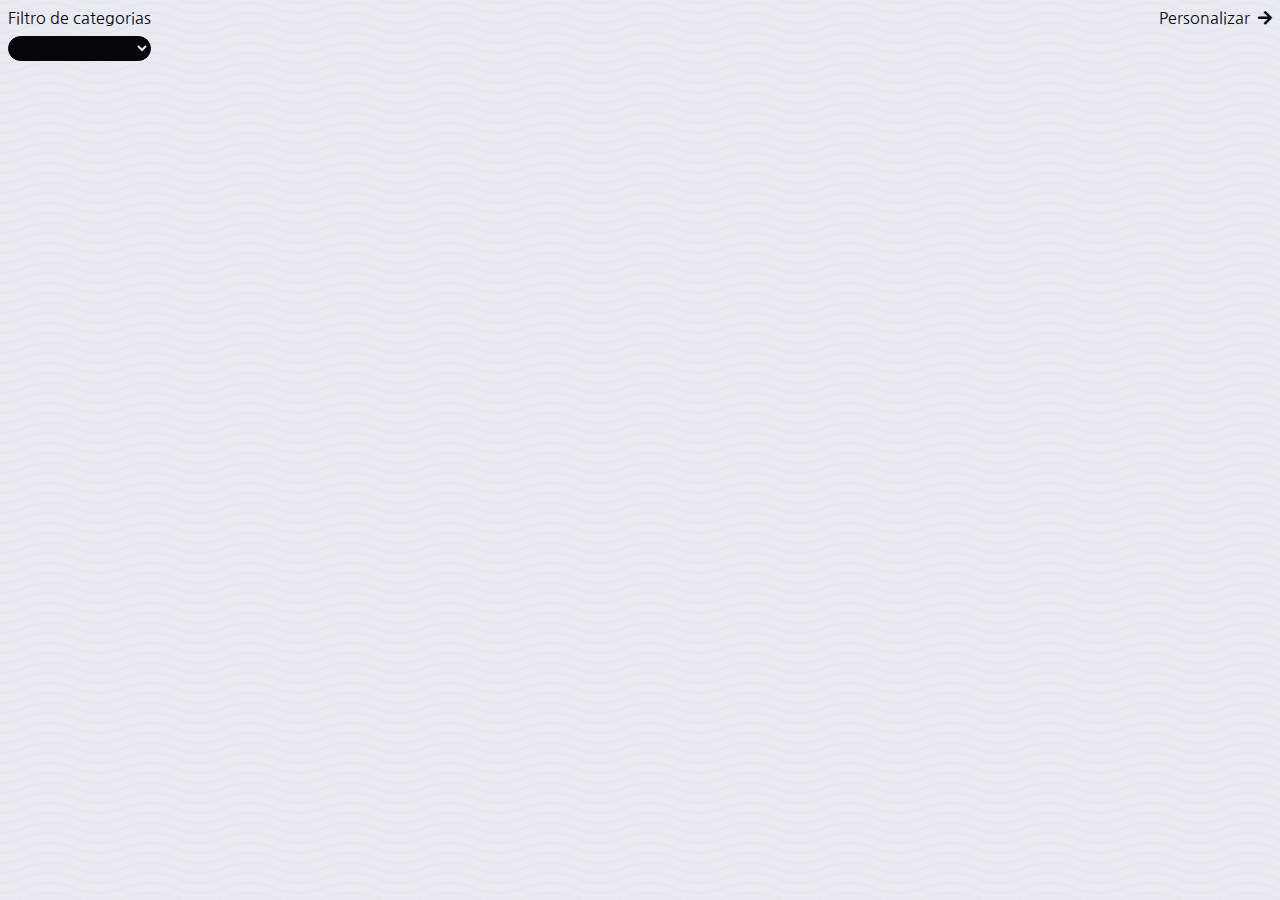
==== index.html @ 32c91d2d "MASTER" ====
<!DOCTYPE html>
<html lang="en">
  <head>
    <meta charset="UTF-8" />
    <meta name="viewport" content="width=device-width, initial-scale=1.0" />
    <meta http-equiv="X-UA-Compatible" content="ie=edge" />
    <link
      rel="stylesheet"
      href="https://use.fontawesome.com/releases/v5.7.2/css/all.css"
    />
    <link rel="stylesheet" href="main.css" />
    <title>Document</title>
  </head>
  <body>
    <header class="header">
      <div class="header__select-container">
        <label class="header__label" for="MENU">Filtro de categorias</label>
        <select class="header__select" id="MENU"></select>
      </div>
      <a class="header__btn-redirect" href="/canais.html"
        >Personalizar <span class="fas fa-arrow-right"></span
      ></a>
    </header>
    <section class="section-news"></section>
  </body>

  <script src="api.js"></script>
</html>
---- main.css ----
@import url('https://fonts.googleapis.com/css?family=Nanum+Gothic&display=swap');
* {
  box-sizing: border-box;
  font-family: 'Nanum Gothic', sans-serif;
  margin: 0;
  padding: 0;
}
body {
  background-color: #eaeaf3;
  background-image: url("data:image/svg+xml,%3Csvg width='100' height='20' viewBox='0 0 100 20' xmlns='http://www.w3.org/2000/svg'%3E%3Cpath d='M21.184 20c.357-.13.72-.264 1.088-.402l1.768-.661C33.64 15.347 39.647 14 50 14c10.271 0 15.362 1.222 24.629 4.928.955.383 1.869.74 2.75 1.072h6.225c-2.51-.73-5.139-1.691-8.233-2.928C65.888 13.278 60.562 12 50 12c-10.626 0-16.855 1.397-26.66 5.063l-1.767.662c-2.475.923-4.66 1.674-6.724 2.275h6.335zm0-20C13.258 2.892 8.077 4 0 4V2c5.744 0 9.951-.574 14.85-2h6.334zM77.38 0C85.239 2.966 90.502 4 100 4V2c-6.842 0-11.386-.542-16.396-2h-6.225zM0 14c8.44 0 13.718-1.21 22.272-4.402l1.768-.661C33.64 5.347 39.647 4 50 4c10.271 0 15.362 1.222 24.629 4.928C84.112 12.722 89.438 14 100 14v-2c-10.271 0-15.362-1.222-24.629-4.928C65.888 3.278 60.562 2 50 2 39.374 2 33.145 3.397 23.34 7.063l-1.767.662C13.223 10.84 8.163 12 0 12v2z' fill='%23e0e0e1' fill-opacity='0.4' fill-rule='evenodd'/%3E%3C/svg%3E");
  height: 100vh;
}
.form {
  display: flex;
  flex-direction: column;
  padding: 8px;
}
.form__footer {
  display: flex;
  justify-content: flex-end;
}
.form__input {
  border: 1px solid #dadfe5;
  border-radius: 4px;
  color: #454859;
  height: 35px;
  padding: 0 8px;
  margin: 8px 0;
  outline: 0;
  transition: all 0.4s;
}
.form__input:focus {
  border-color: #78cce6;
}
.form__btn {
  background-image: linear-gradient(
    to left bottom,
    #8fceec,
    #88cdea,
    #80cde9,
    #78cce6,
    #70cbe4
  );
  border: 1px solid transparent;
  border-radius: 15px 3px 15px 15px;
  box-shadow: 1px 1px 5px 0px rgba(112, 203, 228, 0.8);
  color: #ffffff;
  cursor: pointer;
  font-weight: 600;
  padding: 8px 16px;
  outline: 0;
  right: 0;
  width: fit-content;
  transition: all 0.4s;
}
.table {
  border-spacing: 0;
  margin-top: 32px;
  padding: 8px;
  width: 100%;
}
.table-row {
  height: 40px;
}
.table-row:nth-child(odd) {
  background-color: #e8eaf3;
}
.btn-remove,
.btn-edit {
  background: transparent;
  border: 0;
  padding: 6px;
  outline: 0;
}
.btn-remove {
  color: #ce4657;
}
.btn-edit {
  color: #78cce6;
}
.header {
  display: flex;
  justify-content: space-between;
  padding: 8px;
}
.header__select-container {
  display: flex;
  flex-direction: column;
}
.header__select {
  background: #05050c;
  border: 1px solid #05050c;
  border-radius: 20px;
  color: #eaeaf3;
  margin-top: 8px;
  outline: 0;
  padding: 4px 8px;
}
.header__label {
  color: #05050c;
}
.container {
  padding: 16px;
}
.card {
  background: linear-gradient(
    13deg,
    rgba(113, 118, 138, 0.9) 0%,
    rgba(5, 5, 12, 0.9) 100%
  );
  border-radius: 4px;
  padding: 8px;
  position: relative;
  margin: 16px 0;
  overflow: hidden;
}
.card__title {
  color: #eaeaf3;
  font-size: 16px;
}
.card__description {
  color: #eaeaf3;
  font-size: 12px;
  margin: 16px 0;
}
.card__author {
  color: #eaeaf3;
  font-size: 10px;
}
.card__image {
  bottom: 0;
  left: 0;
  height: 100%;
  position: absolute;
  top: 0;
  right: 0;
  width: 100%;
  z-index: -1;
}
.header__btn-redirect {
  color: #05050c;
  text-decoration: none;
}
.fa-arrow-right {
  margin-left: 4px;
}
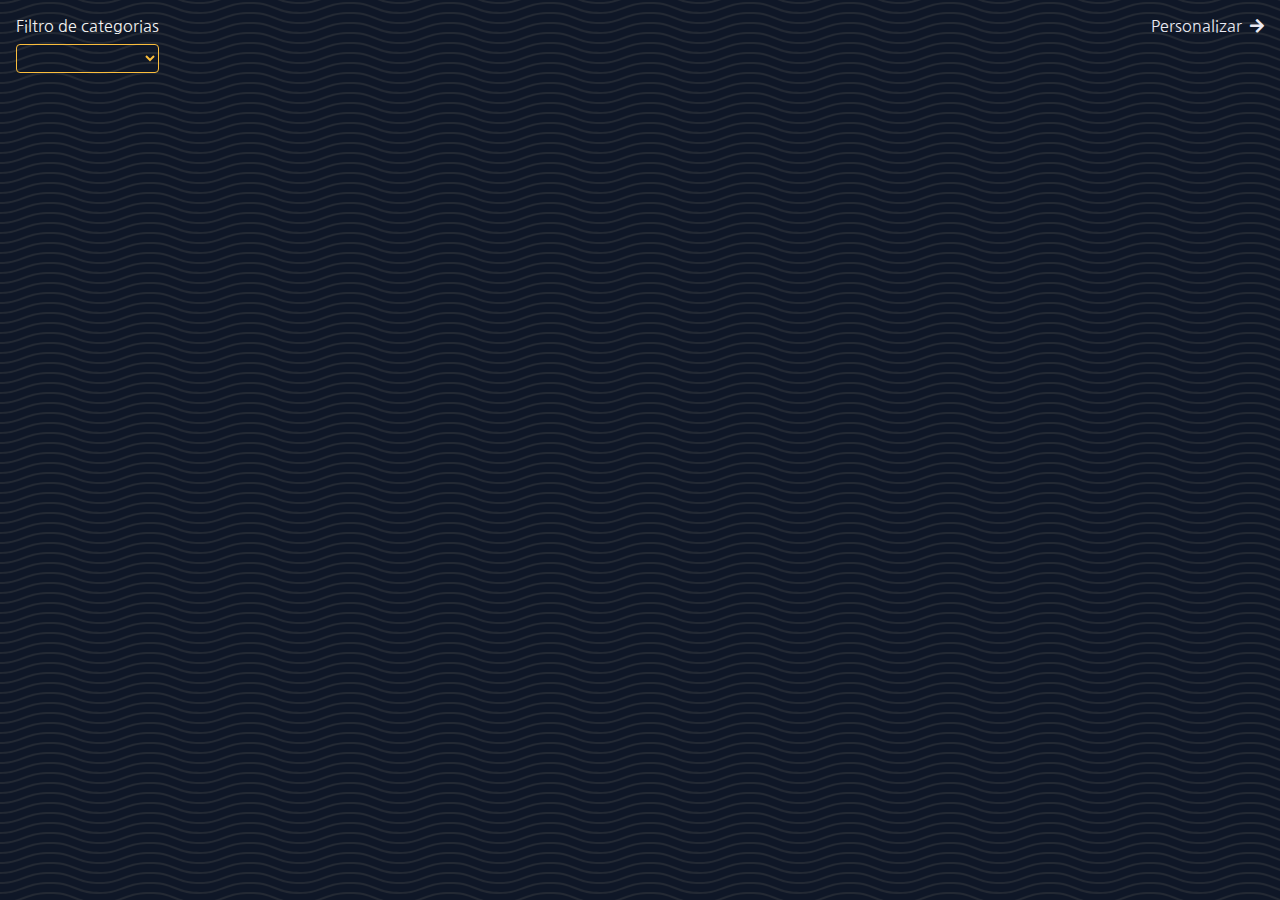
==== commit 4bcdd3d9: "." ====
--- a/index.html
+++ b/index.html
@@ -1,28 +1,30 @@
 <!DOCTYPE html>
 <html lang="en">
-  <head>
-    <meta charset="UTF-8" />
-    <meta name="viewport" content="width=device-width, initial-scale=1.0" />
-    <meta http-equiv="X-UA-Compatible" content="ie=edge" />
-    <link
-      rel="stylesheet"
-      href="https://use.fontawesome.com/releases/v5.7.2/css/all.css"
-    />
-    <link rel="stylesheet" href="main.css" />
-    <title>Document</title>
-  </head>
-  <body>
-    <header class="header">
-      <div class="header__select-container">
-        <label class="header__label" for="MENU">Filtro de categorias</label>
-        <select class="header__select" id="MENU"></select>
-      </div>
-      <a class="header__btn-redirect" href="/canais.html"
-        >Personalizar <span class="fas fa-arrow-right"></span
-      ></a>
-    </header>
-    <section class="section-news"></section>
-  </body>
+    <head>
+        <meta charset="UTF-8" />
+        <meta name="viewport" content="width=device-width, initial-scale=1.0" />
+        <meta http-equiv="X-UA-Compatible" content="ie=edge" />
+        <link
+            rel="stylesheet"
+            href="https://use.fontawesome.com/releases/v5.7.2/css/all.css"
+        />
+        <link rel="stylesheet" href="main.css" />
+        <title>Document</title>
+    </head>
+    <body>
+        <header class="header">
+            <div class="header__select-container">
+                <label class="header__label" for="MENU"
+                    >Filtro de categorias</label
+                >
+                <select class="header__select" id="MENU"></select>
+            </div>
+            <a class="header__btn-redirect" href="/canais.html"
+                >Personalizar <span class="fas fa-arrow-right"></span
+            ></a>
+        </header>
+        <section class="section-news"></section>
+    </body>
 
-  <script src="api.js"></script>
+    <script src="api.js"></script>
 </html>
--- a/main.css
+++ b/main.css
@@ -1,146 +1,151 @@
-@import url('https://fonts.googleapis.com/css?family=Nanum+Gothic&display=swap');
+@import url("https://fonts.googleapis.com/css?family=Nanum+Gothic&display=swap");
 * {
-  box-sizing: border-box;
-  font-family: 'Nanum Gothic', sans-serif;
-  margin: 0;
-  padding: 0;
+    box-sizing: border-box;
+    font-family: "Nanum Gothic", sans-serif;
+    margin: 0;
+    padding: 0;
 }
 body {
-  background-color: #eaeaf3;
-  background-image: url("data:image/svg+xml,%3Csvg width='100' height='20' viewBox='0 0 100 20' xmlns='http://www.w3.org/2000/svg'%3E%3Cpath d='M21.184 20c.357-.13.72-.264 1.088-.402l1.768-.661C33.64 15.347 39.647 14 50 14c10.271 0 15.362 1.222 24.629 4.928.955.383 1.869.74 2.75 1.072h6.225c-2.51-.73-5.139-1.691-8.233-2.928C65.888 13.278 60.562 12 50 12c-10.626 0-16.855 1.397-26.66 5.063l-1.767.662c-2.475.923-4.66 1.674-6.724 2.275h6.335zm0-20C13.258 2.892 8.077 4 0 4V2c5.744 0 9.951-.574 14.85-2h6.334zM77.38 0C85.239 2.966 90.502 4 100 4V2c-6.842 0-11.386-.542-16.396-2h-6.225zM0 14c8.44 0 13.718-1.21 22.272-4.402l1.768-.661C33.64 5.347 39.647 4 50 4c10.271 0 15.362 1.222 24.629 4.928C84.112 12.722 89.438 14 100 14v-2c-10.271 0-15.362-1.222-24.629-4.928C65.888 3.278 60.562 2 50 2 39.374 2 33.145 3.397 23.34 7.063l-1.767.662C13.223 10.84 8.163 12 0 12v2z' fill='%23e0e0e1' fill-opacity='0.4' fill-rule='evenodd'/%3E%3C/svg%3E");
-  height: 100vh;
+    background-color: #0f1727;
+    background-image: url("data:image/svg+xml,%3Csvg width='100' height='20' viewBox='0 0 100 20' xmlns='http://www.w3.org/2000/svg'%3E%3Cpath d='M21.184 20c.357-.13.72-.264 1.088-.402l1.768-.661C33.64 15.347 39.647 14 50 14c10.271 0 15.362 1.222 24.629 4.928.955.383 1.869.74 2.75 1.072h6.225c-2.51-.73-5.139-1.691-8.233-2.928C65.888 13.278 60.562 12 50 12c-10.626 0-16.855 1.397-26.66 5.063l-1.767.662c-2.475.923-4.66 1.674-6.724 2.275h6.335zm0-20C13.258 2.892 8.077 4 0 4V2c5.744 0 9.951-.574 14.85-2h6.334zM77.38 0C85.239 2.966 90.502 4 100 4V2c-6.842 0-11.386-.542-16.396-2h-6.225zM0 14c8.44 0 13.718-1.21 22.272-4.402l1.768-.661C33.64 5.347 39.647 4 50 4c10.271 0 15.362 1.222 24.629 4.928C84.112 12.722 89.438 14 100 14v-2c-10.271 0-15.362-1.222-24.629-4.928C65.888 3.278 60.562 2 50 2 39.374 2 33.145 3.397 23.34 7.063l-1.767.662C13.223 10.84 8.163 12 0 12v2z' fill='%23414446' fill-opacity='0.4' fill-rule='evenodd'/%3E%3C/svg%3E");
+    height: 100vh;
+}
+.section-news {
+    max-height: calc(100vh - 16px);
+    overflow-y: scroll;
+    padding: 0 16px;
 }
 .form {
-  display: flex;
-  flex-direction: column;
-  padding: 8px;
+    display: flex;
+    flex-direction: column;
+    padding: 8px;
 }
 .form__footer {
-  display: flex;
-  justify-content: flex-end;
+    display: flex;
+    justify-content: flex-end;
 }
 .form__input {
-  border: 1px solid #dadfe5;
-  border-radius: 4px;
-  color: #454859;
-  height: 35px;
-  padding: 0 8px;
-  margin: 8px 0;
-  outline: 0;
-  transition: all 0.4s;
+    border: 1px solid #dadfe5;
+    border-radius: 4px;
+    color: #454859;
+    height: 35px;
+    padding: 0 8px;
+    margin: 8px 0;
+    outline: 0;
+    transition: all 0.4s;
 }
 .form__input:focus {
-  border-color: #78cce6;
+    border-color: #fabd3c;
 }
 .form__btn {
-  background-image: linear-gradient(
-    to left bottom,
-    #8fceec,
-    #88cdea,
-    #80cde9,
-    #78cce6,
-    #70cbe4
-  );
-  border: 1px solid transparent;
-  border-radius: 15px 3px 15px 15px;
-  box-shadow: 1px 1px 5px 0px rgba(112, 203, 228, 0.8);
-  color: #ffffff;
-  cursor: pointer;
-  font-weight: 600;
-  padding: 8px 16px;
-  outline: 0;
-  right: 0;
-  width: fit-content;
-  transition: all 0.4s;
+    background: #112d47;
+    border: 1px solid transparent;
+    border-radius: 6px;
+    box-shadow: 1px 1px 5px 0px rgba(17, 45, 71, 0.8);
+    color: #ffffff;
+    cursor: pointer;
+    font-weight: 600;
+    padding: 8px 16px;
+    outline: 0;
+    margin-left: 16px;
+    right: 0;
+    width: fit-content;
+    transition: all 0.4s;
 }
 .table {
-  border-spacing: 0;
-  margin-top: 32px;
-  padding: 8px;
-  width: 100%;
+    border-spacing: 0;
+    margin-top: 32px;
+    padding: 8px;
+    width: 100%;
 }
 .table-row {
-  height: 40px;
+    height: 40px;
 }
 .table-row:nth-child(odd) {
-  background-color: #e8eaf3;
+    background-color: #e8eaf3;
 }
 .btn-remove,
 .btn-edit {
-  background: transparent;
-  border: 0;
-  padding: 6px;
-  outline: 0;
+    background: transparent;
+    border: 0;
+    padding: 6px;
+    outline: 0;
 }
 .btn-remove {
-  color: #ce4657;
+    color: #ce4657;
 }
 .btn-edit {
-  color: #78cce6;
+    color: #78cce6;
 }
 .header {
-  display: flex;
-  justify-content: space-between;
-  padding: 8px;
+    display: flex;
+    justify-content: space-between;
+    padding: 16px;
 }
 .header__select-container {
-  display: flex;
-  flex-direction: column;
+    display: flex;
+    flex-direction: column;
 }
 .header__select {
-  background: #05050c;
-  border: 1px solid #05050c;
-  border-radius: 20px;
-  color: #eaeaf3;
-  margin-top: 8px;
-  outline: 0;
-  padding: 4px 8px;
+    background: transparent;
+    border: 1px solid #fabd3c;
+    border-radius: 4px;
+    color: #fabd3c;
+    margin-top: 8px;
+    outline: 0;
+    padding: 6px 8px;
 }
 .header__label {
-  color: #05050c;
+    color: #f2f2f2;
 }
 .container {
-  padding: 16px;
+    padding: 16px;
 }
 .card {
-  background: linear-gradient(
-    13deg,
-    rgba(113, 118, 138, 0.9) 0%,
-    rgba(5, 5, 12, 0.9) 100%
-  );
-  border-radius: 4px;
-  padding: 8px;
-  position: relative;
-  margin: 16px 0;
-  overflow: hidden;
+    background: rgba(35, 44, 59, 0.89);
+    border: 1px solid #fabd3c;
+    border-radius: 4px;
+    padding: 8px;
+    position: relative;
+    margin: 16px 0;
+    overflow: hidden;
 }
 .card__title {
-  color: #eaeaf3;
-  font-size: 16px;
+    color: #eaeaf3;
+    font-size: 16px;
 }
 .card__description {
-  color: #eaeaf3;
-  font-size: 12px;
-  margin: 16px 0;
+    color: #eaeaf3;
+    font-size: 12px;
+    margin: 16px 0;
 }
 .card__author {
-  color: #eaeaf3;
-  font-size: 10px;
+    color: #eaeaf3;
+    font-size: 10px;
 }
 .card__image {
-  bottom: 0;
-  left: 0;
-  height: 100%;
-  position: absolute;
-  top: 0;
-  right: 0;
-  width: 100%;
-  z-index: -1;
+    bottom: 0;
+    left: 0;
+    height: 100%;
+    position: absolute;
+    top: 0;
+    right: 0;
+    width: 100%;
+    z-index: -1;
 }
 .header__btn-redirect {
-  color: #05050c;
-  text-decoration: none;
+    color: #eaeaf3;
+    text-decoration: none;
 }
 .fa-arrow-right {
-  margin-left: 4px;
+    margin-left: 4px;
 }
+thead {
+    background: #112d47;
+}
+tr {
+    height: 35px;
+}
+td {
+    padding: 0 8px;
+}
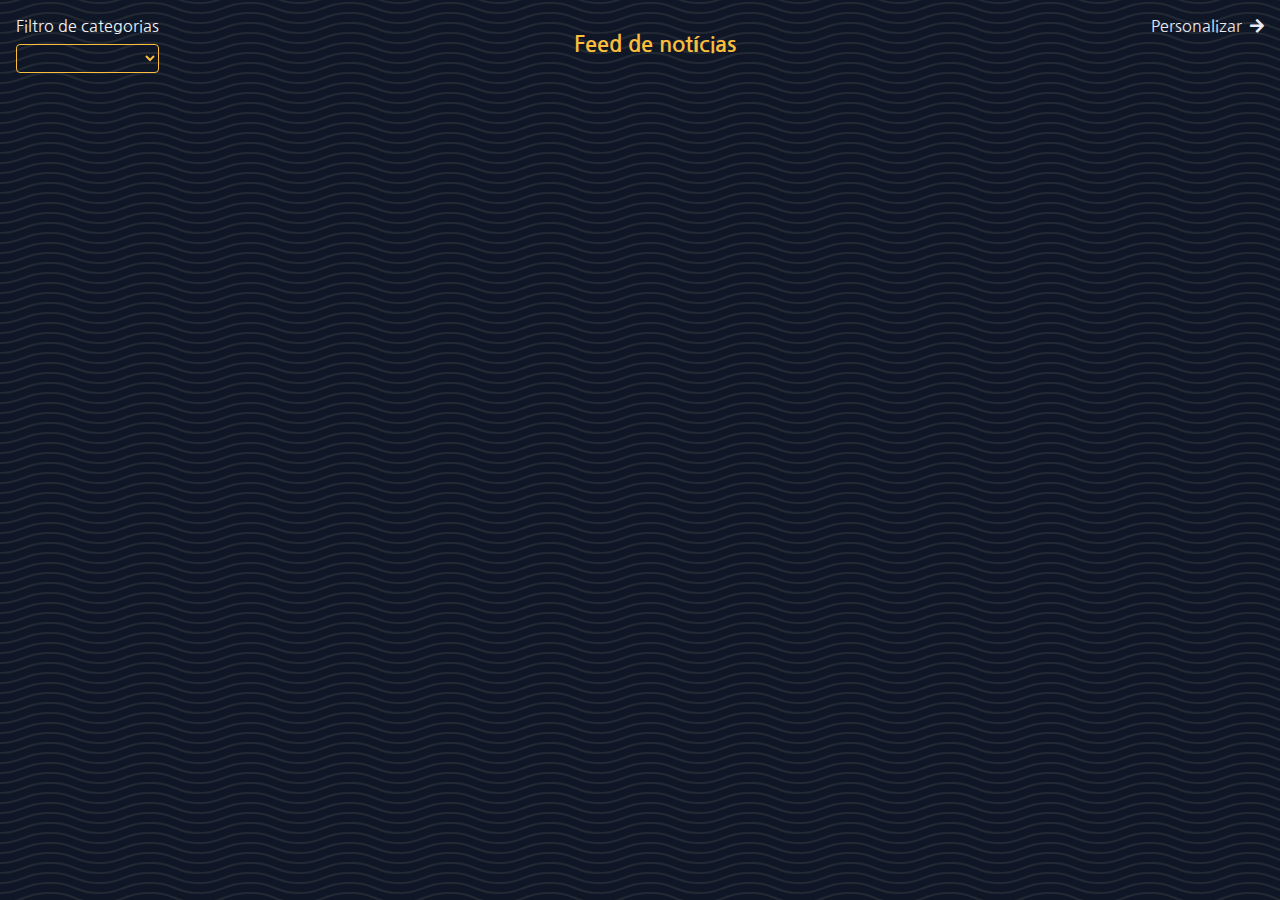
==== commit 1c3e1fb7: "Merge branch 'DEVELOP'" ====
--- a/index.html
+++ b/index.html
@@ -9,7 +9,7 @@
             href="https://use.fontawesome.com/releases/v5.7.2/css/all.css"
         />
         <link rel="stylesheet" href="main.css" />
-        <title>Document</title>
+        <title>Feed de notícias</title>
     </head>
     <body>
         <header class="header">
@@ -19,10 +19,12 @@
                 >
                 <select class="header__select" id="MENU"></select>
             </div>
+            <h1 class="header__title">Feed de notícias</h1>
             <a class="header__btn-redirect" href="/canais.html"
                 >Personalizar <span class="fas fa-arrow-right"></span
             ></a>
         </header>
+        <i class="fas fa-spinner fa-spin"></i>
         <section class="section-news"></section>
     </body>
 
--- a/main.css
+++ b/main.css
@@ -9,16 +9,27 @@
     background-color: #0f1727;
     background-image: url("data:image/svg+xml,%3Csvg width='100' height='20' viewBox='0 0 100 20' xmlns='http://www.w3.org/2000/svg'%3E%3Cpath d='M21.184 20c.357-.13.72-.264 1.088-.402l1.768-.661C33.64 15.347 39.647 14 50 14c10.271 0 15.362 1.222 24.629 4.928.955.383 1.869.74 2.75 1.072h6.225c-2.51-.73-5.139-1.691-8.233-2.928C65.888 13.278 60.562 12 50 12c-10.626 0-16.855 1.397-26.66 5.063l-1.767.662c-2.475.923-4.66 1.674-6.724 2.275h6.335zm0-20C13.258 2.892 8.077 4 0 4V2c5.744 0 9.951-.574 14.85-2h6.334zM77.38 0C85.239 2.966 90.502 4 100 4V2c-6.842 0-11.386-.542-16.396-2h-6.225zM0 14c8.44 0 13.718-1.21 22.272-4.402l1.768-.661C33.64 5.347 39.647 4 50 4c10.271 0 15.362 1.222 24.629 4.928C84.112 12.722 89.438 14 100 14v-2c-10.271 0-15.362-1.222-24.629-4.928C65.888 3.278 60.562 2 50 2 39.374 2 33.145 3.397 23.34 7.063l-1.767.662C13.223 10.84 8.163 12 0 12v2z' fill='%23414446' fill-opacity='0.4' fill-rule='evenodd'/%3E%3C/svg%3E");
     height: 100vh;
+    overflow: hidden;
+}
+.channel {
+    align-items: center;
+    display: flex;
+    flex-direction: column;
+    position: relative;
 }
 .section-news {
-    max-height: calc(100vh - 16px);
-    overflow-y: scroll;
+    max-height: 100vh;
+    overflow-y: auto;
     padding: 0 16px;
+    padding-bottom: 91px;
 }
 .form {
     display: flex;
     flex-direction: column;
     padding: 8px;
+    margin-top: 60px;
+    max-width: 750px;
+    width: 100%;
 }
 .form__footer {
     display: flex;
@@ -56,20 +67,41 @@
     border-spacing: 0;
     margin-top: 32px;
     padding: 8px;
+    max-width: 750px;
     width: 100%;
+}
+.section-news::-webkit-scrollbar {
+    width: 6px;
+    height: 2px;
+}
+
+.section-news::-webkit-scrollbar-track {
+    box-shadow: inset 0 0 10px rgba(255, 255, 255, 0.2);
+    border-radius: 8px;
+}
+
+.section-news::-webkit-scrollbar-thumb {
+    background: rgba(250, 189, 60, 0.8);
+    border-radius: 8px;
 }
 .table-row {
     height: 40px;
 }
 .table-row:nth-child(odd) {
     background-color: #e8eaf3;
+}
+.table-row:nth-child(even) {
+    background: #112d47;
+    color: #eaeaf3;
 }
 .btn-remove,
 .btn-edit {
     background: transparent;
     border: 0;
+    height: 25px;
     padding: 6px;
     outline: 0;
+    width: 25px;
 }
 .btn-remove {
     color: #ce4657;
@@ -102,12 +134,15 @@
     padding: 16px;
 }
 .card {
-    background: rgba(35, 44, 59, 0.89);
+    background: #191a39de;
     border: 1px solid #fabd3c;
     border-radius: 4px;
+    display: flex;
     padding: 8px;
     position: relative;
+    justify-content: space-between;
     margin: 16px 0;
+    min-height: 220px;
     overflow: hidden;
 }
 .card__title {
@@ -137,15 +172,81 @@
     color: #eaeaf3;
     text-decoration: none;
 }
+.header__title {
+    color: #fabd3c;
+    display: flex;
+    justify-content: center;
+    align-items: center;
+    font-size: 22px;
+}
 .fa-arrow-right {
     margin-left: 4px;
 }
+.fa-arrow-left {
+    margin-right: 4px;
+}
+.header__btn {
+    display: inline-block;
+    margin: 16px 8px;
+    position: absolute;
+    left: 8px;
+}
+.count-news {
+    width: 25px;
+    background: #fabd3c;
+    display: flex;
+    justify-content: center;
+    align-items: center;
+    position: absolute;
+    border-radius: 2px;
+    height: 23px;
+    left: -1px;
+    top: -2px;
+}
+.count-news > span {
+    color: #0f1727;
+    font-size: 13px;
+    font-weight: bold;
+}
+.card-infos {
+    display: flex;
+    flex-direction: column;
+    justify-content: space-between;
+    min-height: 200px;
+    margin-left: 30px;
+}
 thead {
     background: #112d47;
-}
-tr {
-    height: 35px;
+    color: #eaeaf3;
+}
+thead > tr {
+    height: 45px;
 }
 td {
     padding: 0 8px;
-}
+    text-align: center;
+}
+
+@media screen and (min-width: 760px) {
+    .card {
+        margin: 16px;
+        width: calc(50% - 32px);
+    }
+    .section-news {
+        display: flex;
+        flex-wrap: wrap;
+    }
+}
+.fa-spinner {
+    color: #ffffff;
+    font-size: 24px;
+    left: 50%;
+    top: 43%;
+    transform: translate(-50%, 50%);
+    position: absolute;
+    visibility: hidden;
+    transition: all 0.2s;
+}
+.show {
+    visibility: visible;
+}
